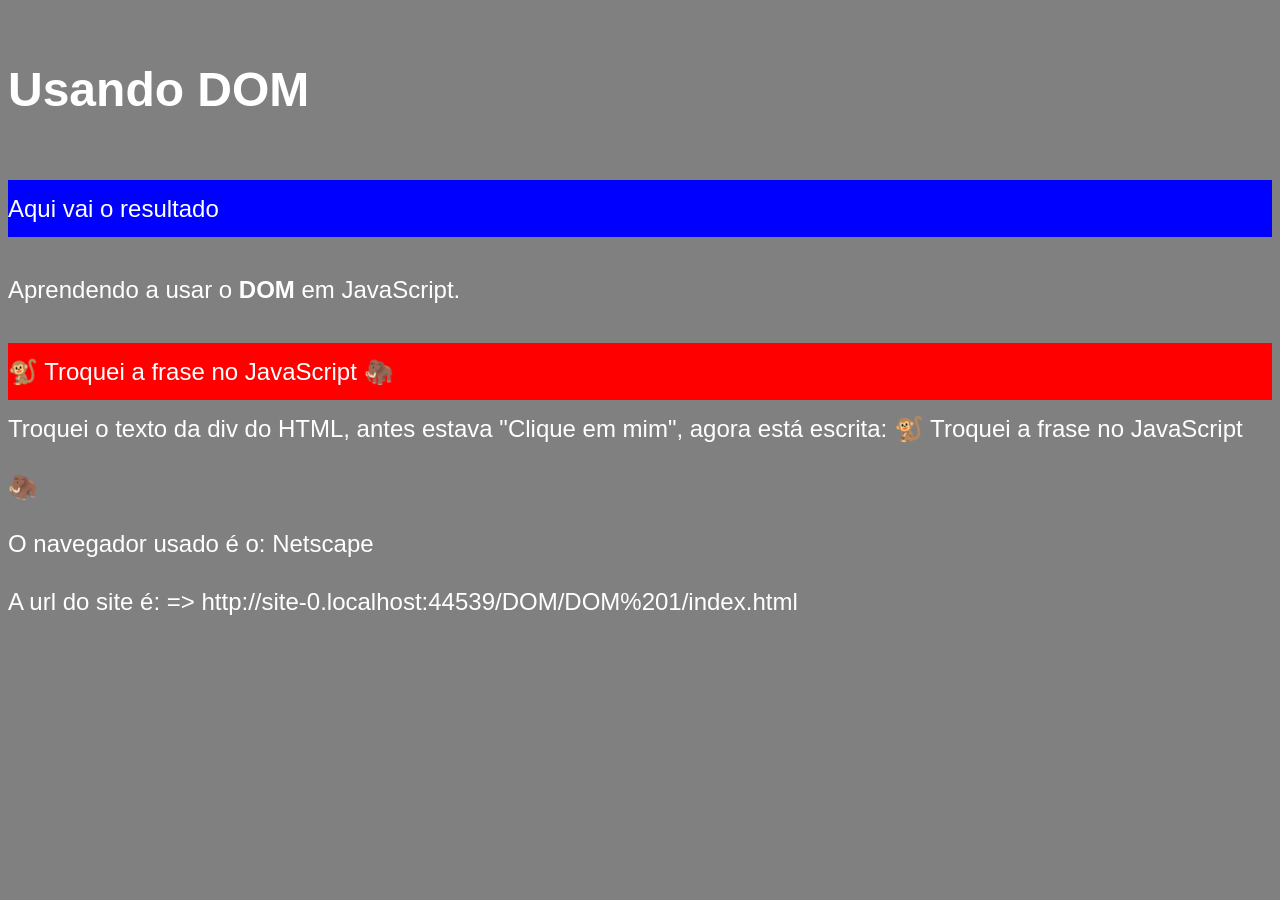
==== DOM/DOM 1/index.html @ f69a0603 "DOM" ====
<!DOCTYPE html>
<html lang="pt-BR">

<head>
    <meta charset="UTF-8">
    <meta name="viewport" content="width=device-width, initial-scale=1.0">
    <link rel="stylesheet" href="style.css">
    <title>Usando DOM</title>
    <style>
        body {
            background-color: rgb(24, 171, 212);
            color: white;
            font: normal 18pt Arial;
            line-height: 2.4;
        }
    </style>
</head>

<body>
    <h1>Usando DOM</h1>
    <p>Aqui vai o resultado</p>
    <p>Aprendendo a usar o <strong>DOM</strong> em JavaScript.</p>
    <div class="msg">Clique em mim</div>
    <script src="script.js"> </script>
</body>

</html>
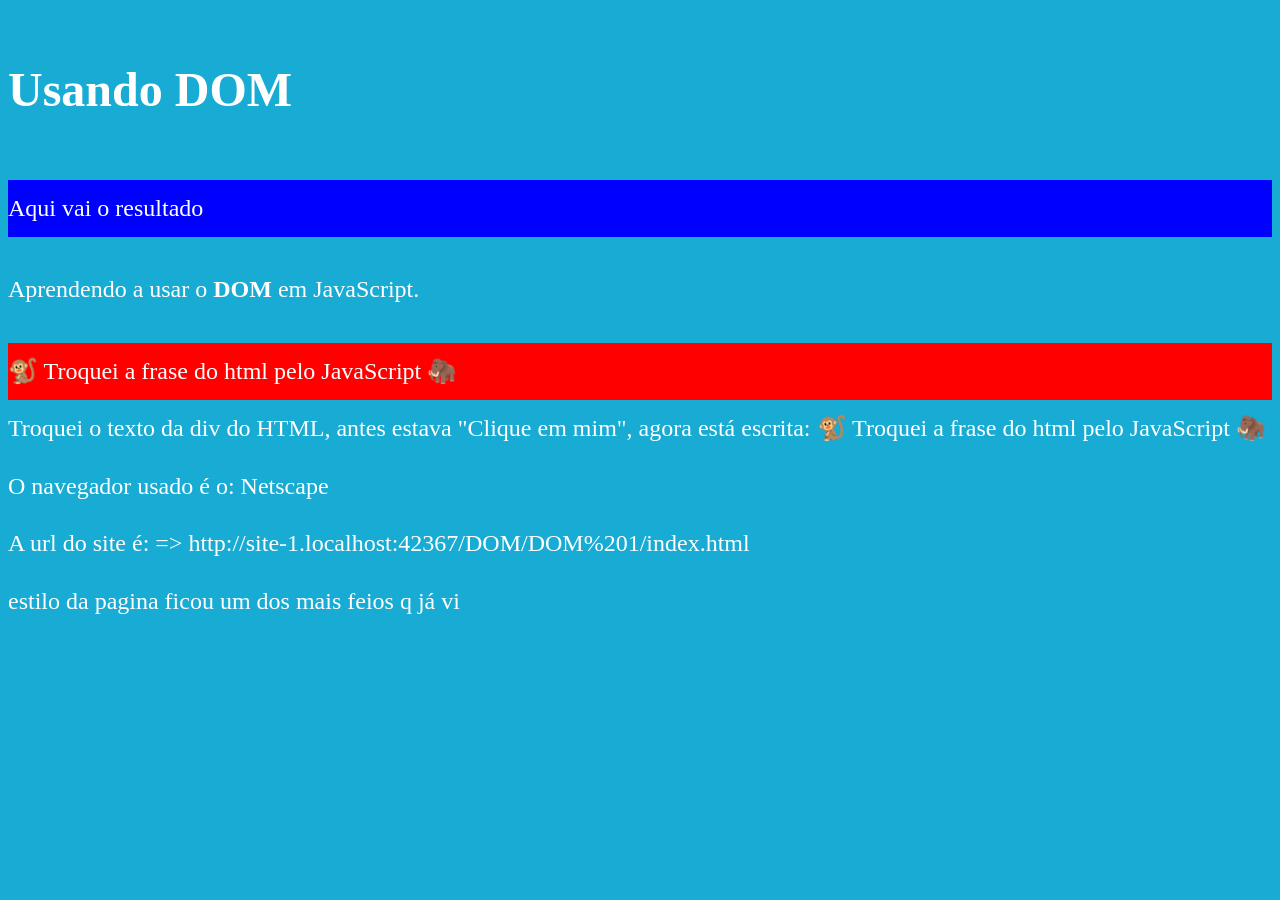
==== commit d4d75172: "coisa nova" ====
--- a/DOM/DOM 1/index.html
+++ b/DOM/DOM 1/index.html
@@ -10,7 +10,7 @@
         body {
             background-color: rgb(24, 171, 212);
             color: white;
-            font: normal 18pt Arial;
+            font: normal 18pt jetbains mono;
             line-height: 2.4;
         }
     </style>
